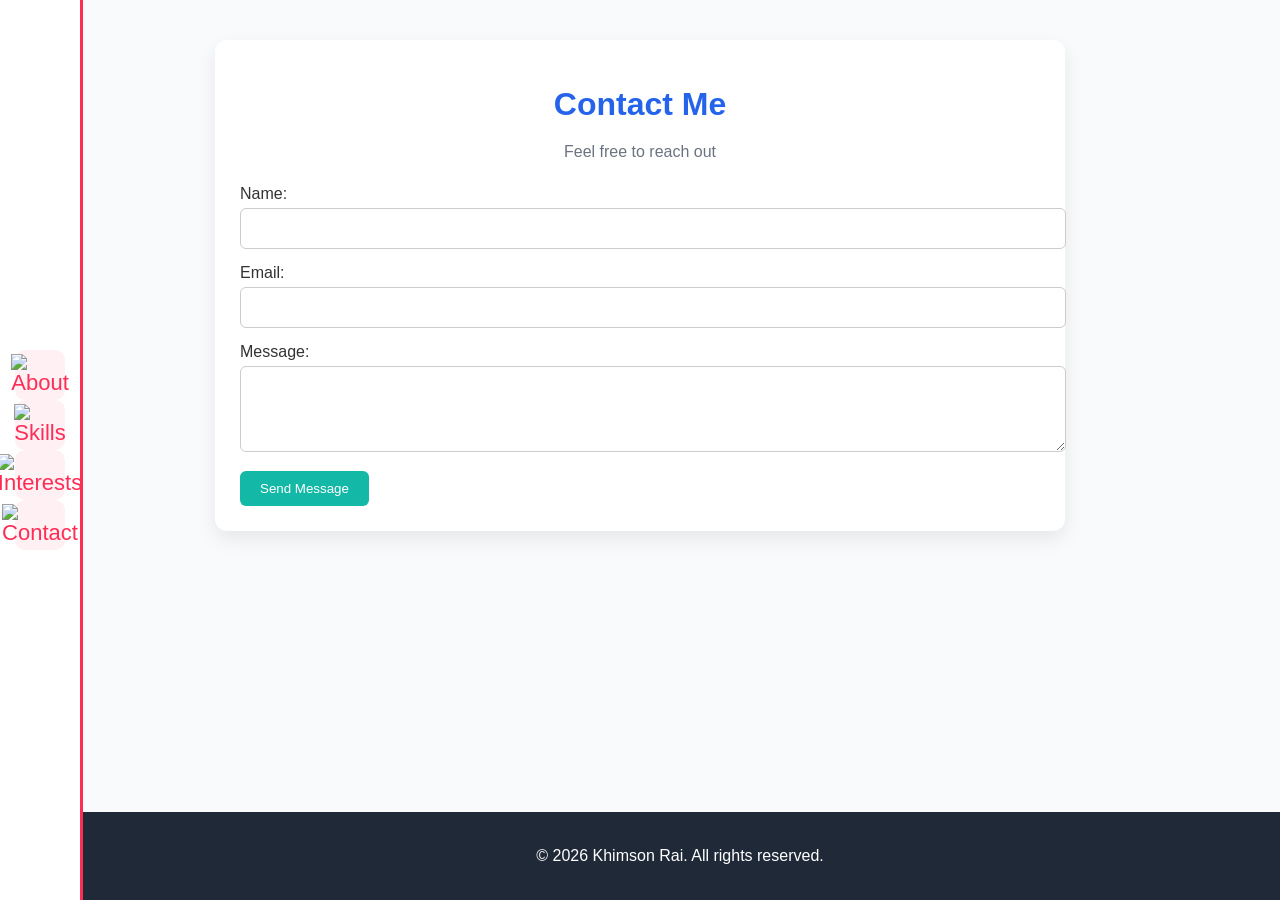
==== contact.html @ e04f7dd3 "Add files via upload" ====
<!DOCTYPE html>
<html>
<head>
  <title>Contact</title>
  <link rel="icon" type="image/png" href="content/icons8-yin-yang-50.png">
  <link rel="stylesheet" href="style.css">
</head>

<body>

<nav>
  <ul>
    <li><a href="main.html" title="About"><img src="content/circle-info-solid-full.svg" alt="About"></a></li>
    <li><a href="skills.html" title="Skills"><img src="content/kitchen-set-solid-full.svg" alt="Skills"></a></li>
    <li><a href="interests.html" title="Interests"><img src="content/star-regular-full.svg" alt="Interests"></a></li>
    <li><a href="contact.html" title="Contact"><img src="content/envelope-regular-full.svg" alt="Contact"></a></li>
  </ul>
</nav>

<div class="main-content">
  <div class="container">

    <div class="card">
      <h1>Contact Me</h1>
      <p class="subtitle">Feel free to reach out</p>

      <form>
        <label>Name:</label>
        <input type="text">

        <label>Email:</label>
        <input type="email">

        <label>Message:</label>
        <textarea rows="4"></textarea>

        <button type="submit">Send Message</button>
      </form>
    </div>

  </div>
</div>

<footer>
  <p>© 2026 Khimson Rai. All rights reserved.</p>
</footer>

</body>
</html>
---- style.css ----
/* RESET + BODY */
html, body {
  height: 100%;
  margin: 0;
}

body {
  display: flex;
  flex-direction: column;
  font-family: Arial;
  background-color: #f9fafb;
  color: #333;
}


nav {
    width: 80px;
    height: 100vh;
    background: #ffffff;
    border-right: 3px solid #ff2d55;
    position: fixed;
    left: 0;
    top: 0;

    display: flex;
    justify-content: center;
    align-items: center;
}

nav ul {
    list-style: none;
    padding: 0;
    margin: 0;
}


nav a {
    display: flex;
    justify-content: center;
    align-items: center;

    width: 50px;
    height: 50px;

    font-size: 22px;
    text-decoration: none;
    border-radius: 10px;

    background: #fff0f4;
    color: #ff2d55;

    transition: 0.3s;
}

nav a i {
    font-size: 24px;
}

nav a:active {
    background: linear-gradient(45deg, #ff003c, #ff6ec7);
    color: white;
    transform: scale(1.1);
    box-shadow: 0 0 10px #ff6ec7;
}

.main-content {
  flex: 1;
}

main {
    margin-left: 80px;  
    padding: 40px;
}

.container {
  max-width: 850px;
  margin: 40px auto;
  padding: 0 15px;
}


.card {
  background: white;
  padding: 25px;
  border-radius: 12px;
  margin-bottom: 25px;
  box-shadow: 0px 8px 20px rgba(0,0,0,0.08);
  transition: 0.3s;
}

.card:hover {
  transform: translateY(-5px);
}


h1 {
  text-align: center;
  color: #2563eb;
  margin-bottom: 10px;
}

h2 {
  color: #14b8a6;
  margin-bottom: 10px;
}


.subtitle {
  text-align: center;
  color: #6b7280;
  margin-bottom: 20px;
}


p {
  line-height: 1.6;
}


button {
  background-color: #14b8a6;
  color: white;
  padding: 10px 20px;
  border: none;
  border-radius: 6px;
  cursor: pointer;
  transition: 0.3s;
}

button:hover {
  background-color: #0f766e;
}


input, textarea {
  width: 100%;
  padding: 12px;
  margin-top: 5px;
  margin-bottom: 15px;
  border-radius: 6px;
  border: 1px solid #ccc;
}


footer {
  text-align: center;
  padding: 15px;
  background-color: #1f2937;
  color: white;
  margin-left: 80px; 
}
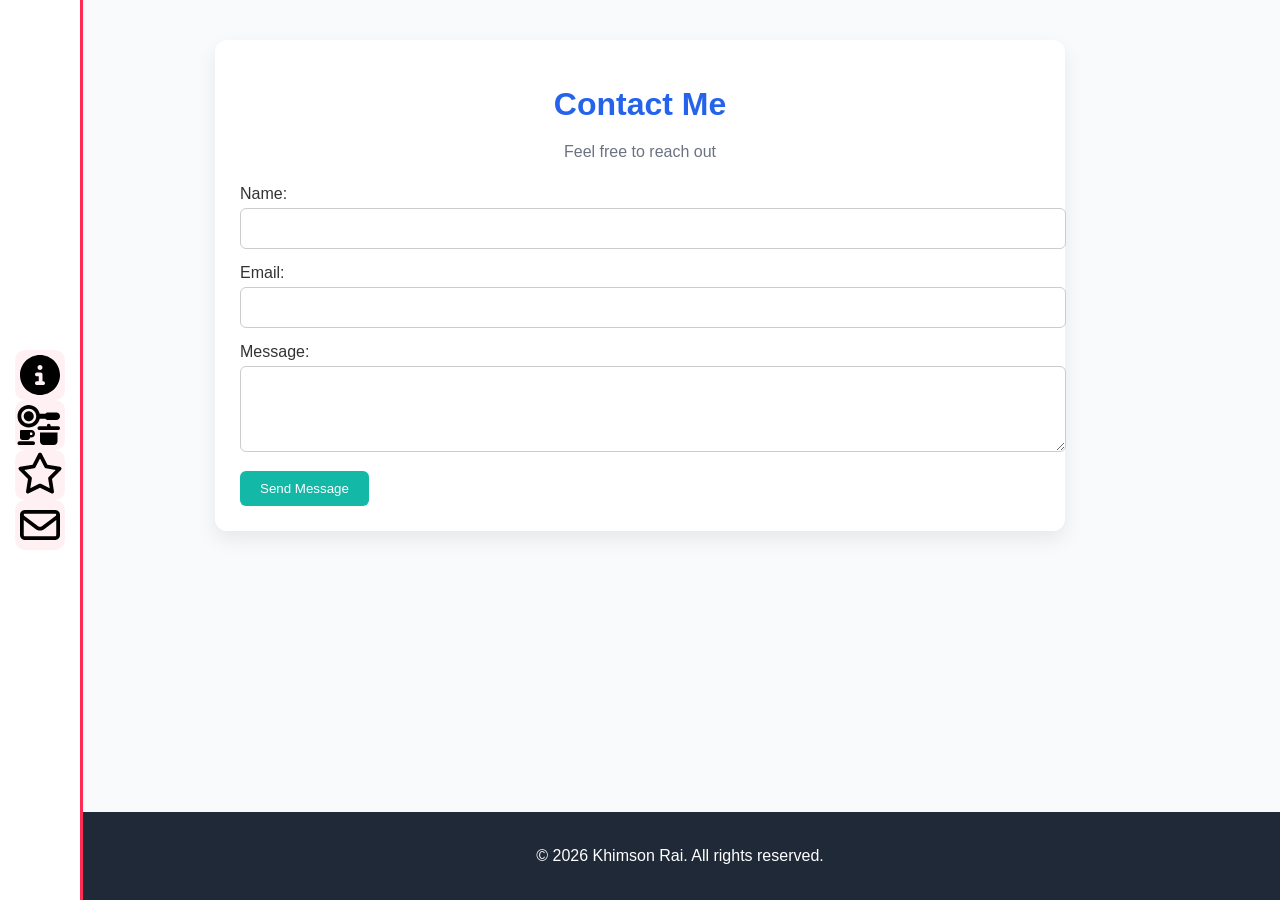
==== commit 3dc741d9: "Add files via upload" ====
--- a/contact.html
+++ b/contact.html
@@ -10,7 +10,7 @@
 
 <nav>
   <ul>
-    <li><a href="main.html" title="About"><img src="content/circle-info-solid-full.svg" alt="About"></a></li>
+    <li><a href="index.html" title="About"><img src="content/circle-info-solid-full.svg" alt="About"></a></li>
     <li><a href="skills.html" title="Skills"><img src="content/kitchen-set-solid-full.svg" alt="Skills"></a></li>
     <li><a href="interests.html" title="Interests"><img src="content/star-regular-full.svg" alt="Interests"></a></li>
     <li><a href="contact.html" title="Contact"><img src="content/envelope-regular-full.svg" alt="Contact"></a></li>
